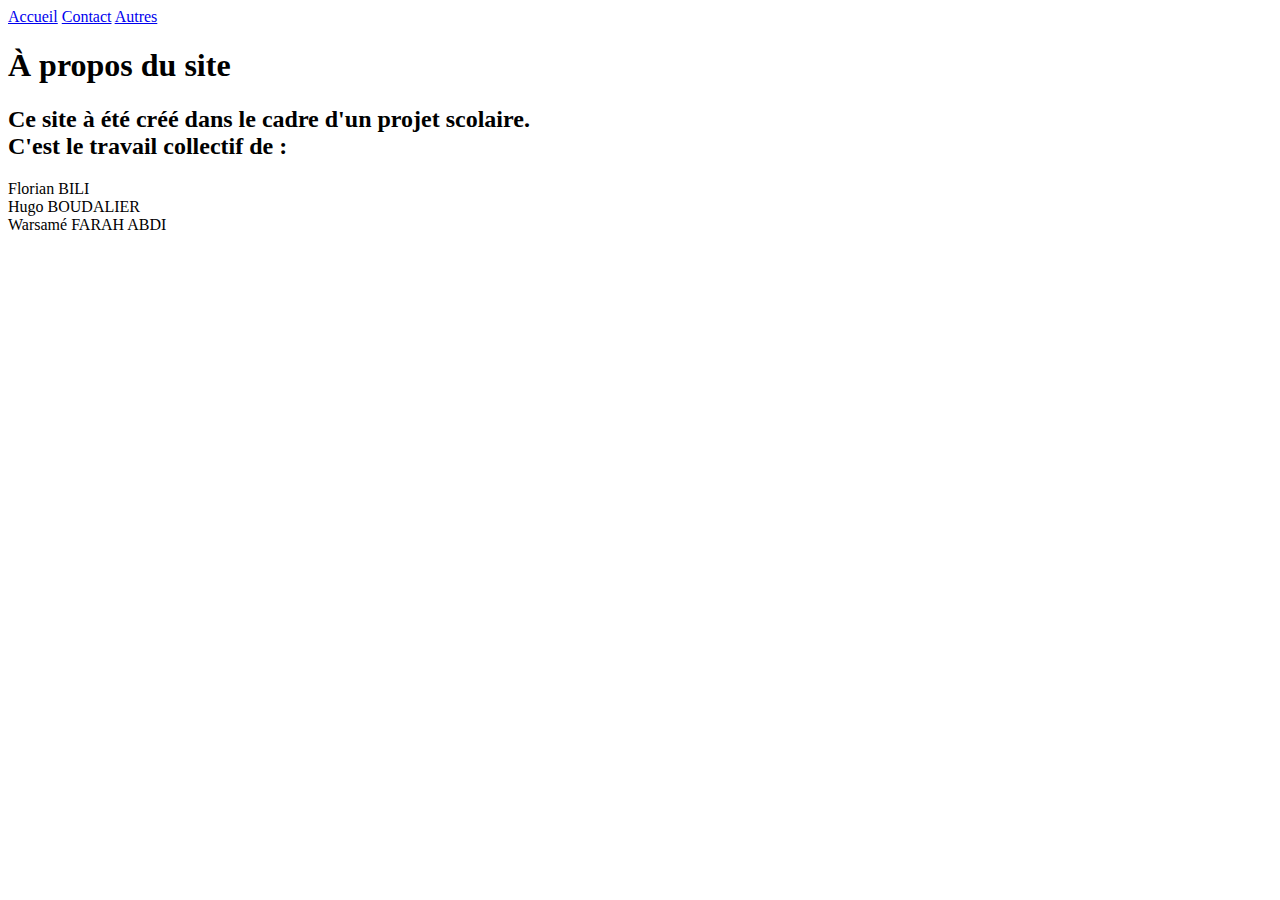
==== autres.html @ af4c6f03 ":heavy_plus_sign: added 'autres' page" ====
<!DOCTYPE html>
<html lang="en">

<head>
    <meta charset="UTF-8">
    <meta name="viewport" content="width=device-width, initial-scale=1.0">
    <title>Document</title>
    <link rel="stylesheet" href="style.css">
</head>


<body>
    <a href="index.html">Accueil</a>
    <a href="contact.html">Contact</a>
    <a href="autres.html">Autres</a>
    <div>
        <h1>À propos du site</h1>
        <h2>Ce site à été créé dans le cadre d'un projet scolaire.<br> C'est le travail collectif de :</h2>
        <div>Florian BILI</div>
        <div>Hugo BOUDALIER</div>
        <div>Warsamé FARAH ABDI</div>
    </div>
</body>

</html>
---- style.css ----
form {
    display: flex;
    flex-wrap: wrap;
    width: 500px;
}

input {
    width: 100%;
}
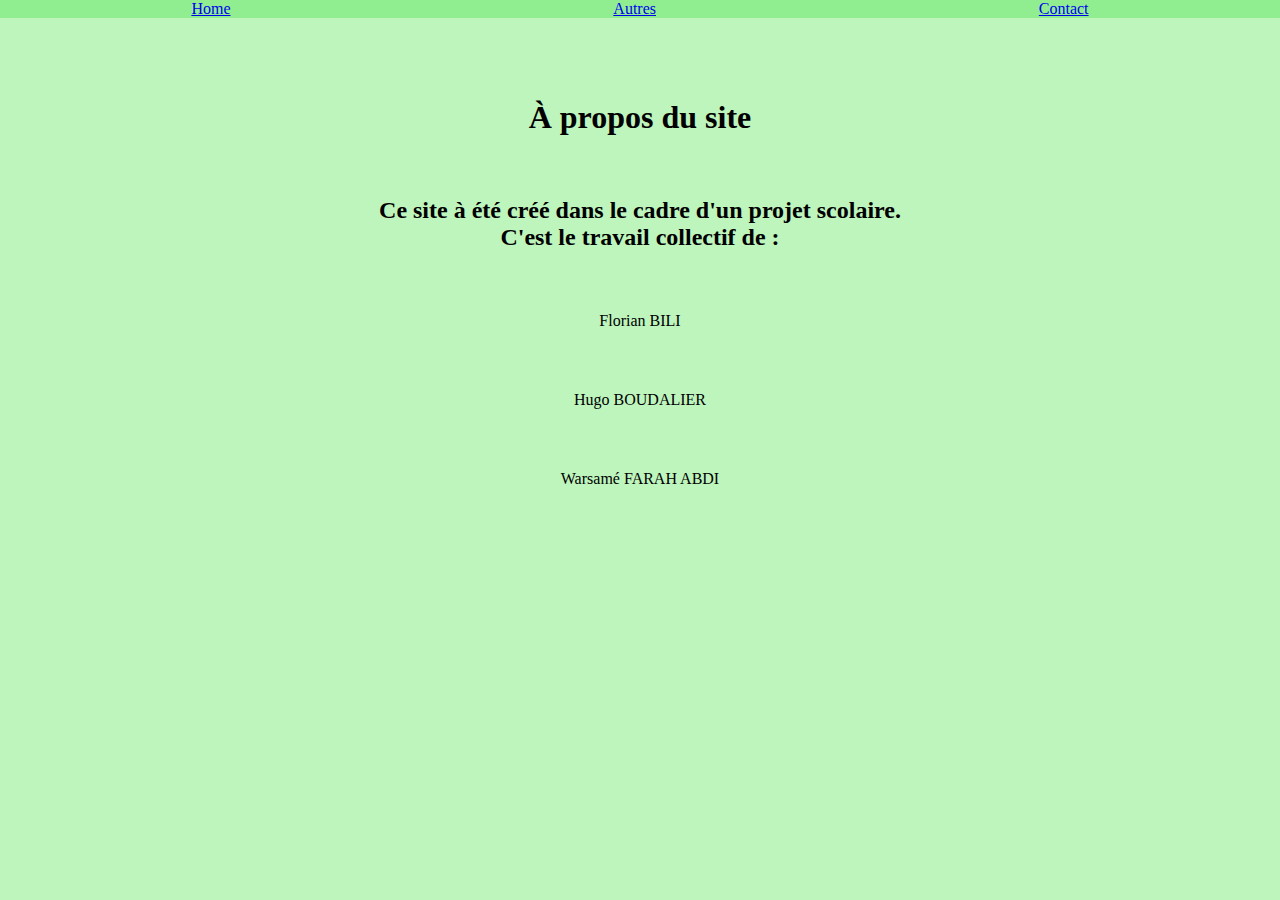
==== commit eaa58123: ":busts_in_silhouette: Finalized project and added new contributor" ====
--- a/autres.html
+++ b/autres.html
@@ -10,10 +10,14 @@
 
 
 <body>
-    <a href="index.html">Accueil</a>
-    <a href="contact.html">Contact</a>
-    <a href="autres.html">Autres</a>
-    <div>
+	<header class="head-container">
+        <nav>
+            <a href="index.html">Home</a>
+            <a href="autres.html">Autres</a>
+            <a href="contact.html">Contact</a>
+        </nav>
+    </header>
+    <div class="autres-box">
         <h1>À propos du site</h1>
         <h2>Ce site à été créé dans le cadre d'un projet scolaire.<br> C'est le travail collectif de :</h2>
         <div>Florian BILI</div>
--- a/style.css
+++ b/style.css
@@ -1,9 +1,55 @@
+* {
+    margin: 0;
+    padding: 0;
+}
+
 form {
     display: flex;
     flex-wrap: wrap;
     width: 500px;
 }
 
+body {
+    background-color: rgba(144, 238, 144, 0.596);
+}
+
 input {
     width: 100%;
+}
+
+.head-container {
+    background-color: lightgreen;
+}
+
+nav {
+    display: flex;
+    justify-content: space-around;
+}
+
+section {
+    height: 80vh;
+    display: flex;
+    justify-content: space-around;
+    align-items: center;
+    flex-flow: column;
+    text-align: center;
+    padding: 10px 20% 0 20%;
+}
+
+.forms {
+    display: flex;
+    justify-content: center;
+    flex-flow: column;
+    align-items: center;
+    padding: 50px;
+}
+
+.autres-box {
+    height: 50vh;
+    text-align: center;
+    display: flex;
+    flex-flow: column;
+    justify-content: space-around;
+    padding: 50px 10% 0 10% ;
+    border-radius: 10px;
 }